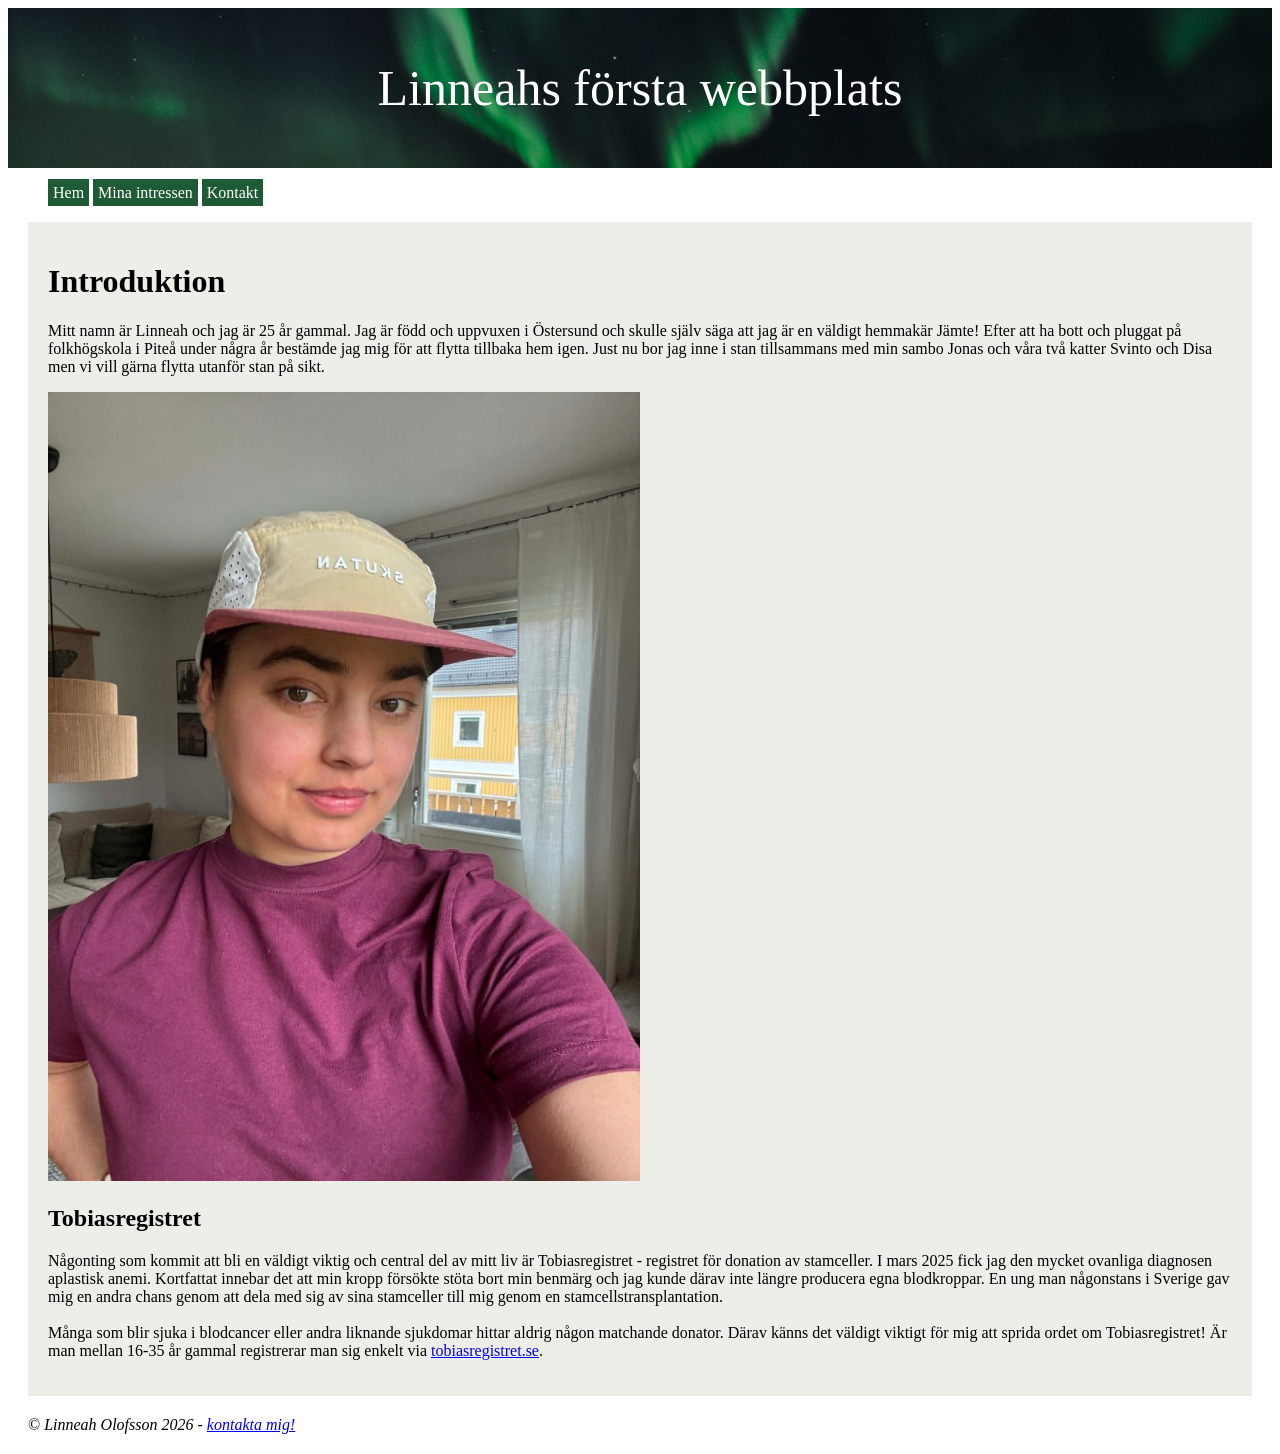
==== index.html @ 4888f6da "Initial commit – webbplats från Laboration 1" ====
<!doctype html>
<html lang="sv">
  <head>
    <meta charset="UTF-8" />
    <meta name="viewport" content="width=device-width, initial-scale=1.0" />
    <title>Hem</title>
    <link rel="stylesheet" href="CSS/styles.css" />
  </head>
  <body>
    <!-- SIDHUVUD -->
    <header>
      <a href="index.html">
        <p class="header">Linneahs första webbplats</p>
      </a>
    </header>
    <!-- NAVIGERING -->
    <nav>
      <ul>
        <li><a href="index.html">Hem</a></li>
        <li><a href="hobby.html">Mina intressen</a></li>
        <li><a href="kontakt.html">Kontakt</a></li>
      </ul>
    </nav>
    <!-- INTRODUKTION -->
    <main>
      <h1>Introduktion</h1>
      <p>
        Mitt namn är Linneah och jag är 25 år gammal. Jag är född och uppvuxen i
        Östersund och skulle själv säga att jag är en väldigt hemmakär Jämte!
        Efter att ha bott och pluggat på folkhögskola i Piteå under några år
        bestämde jag mig för att flytta tillbaka hem igen. Just nu bor jag inne
        i stan tillsammans med min sambo Jonas och våra två katter Svinto och
        Disa men vi vill gärna flytta utanför stan på sikt.
      </p>
      <img
        src="images/jag.jpg"
        alt="Tjej i röd tröja och keps"
        style="width: 50%"
      />
      <!-- TOBIASREGISTRET -->
      <h2>Tobiasregistret</h2>
      <p>
        Någonting som kommit att bli en väldigt viktig och central del av mitt
        liv är Tobiasregistret - registret för donation av stamceller. I mars
        2025 fick jag den mycket ovanliga diagnosen aplastisk anemi. Kortfattat
        innebar det att min kropp försökte stöta bort min benmärg och jag kunde
        därav inte längre producera egna blodkroppar. En ung man någonstans i
        Sverige gav mig en andra chans genom att dela med sig av sina stamceller
        till mig genom en stamcellstransplantation.
        <br />
        <br />
        Många som blir sjuka i blodcancer eller andra liknande sjukdomar hittar
        aldrig någon matchande donator. Därav känns det väldigt viktigt för mig
        att sprida ordet om Tobiasregistret! Är man mellan 16-35 år gammal
        registrerar man sig enkelt via
        <a href="https://www.tobiasregistret.se">tobiasregistret.se</a>.
      </p>
    </main>
    <!-- SIDFOT -->
    <footer>
      <p>
        ©
        <em
          >Linneah Olofsson 2026 - <a href="kontakt.html">kontakta mig!</a></em
        >
      </p>
    </footer>
  </body>
</html>
---- CSS/styles.css ----
header{
    font-size: 50px;
    text-align: center;
    background-image: url(/images/Norrsken.jpg);
    background-size: cover;
    background-repeat: no-repeat;
    background-position:top;
    padding: 1px;
}
header a{
    text-decoration: none;
    color:white;
}

nav ul{
    list-style: none;
}
nav li{
    display: inline;
}
nav a{
    text-decoration: none;
    background-color: rgb(30, 90, 53);
    color: white; 
    padding: 5px;
}
nav a:hover{
    background-color:rgb(238, 238, 233);
    color: black ;
}
main{
    background-color: rgb(238, 238, 233);
    margin: 20px;
    padding: 20px;
}
table{
    max-width: 50%;
}
footer{
    margin: 20px;
}
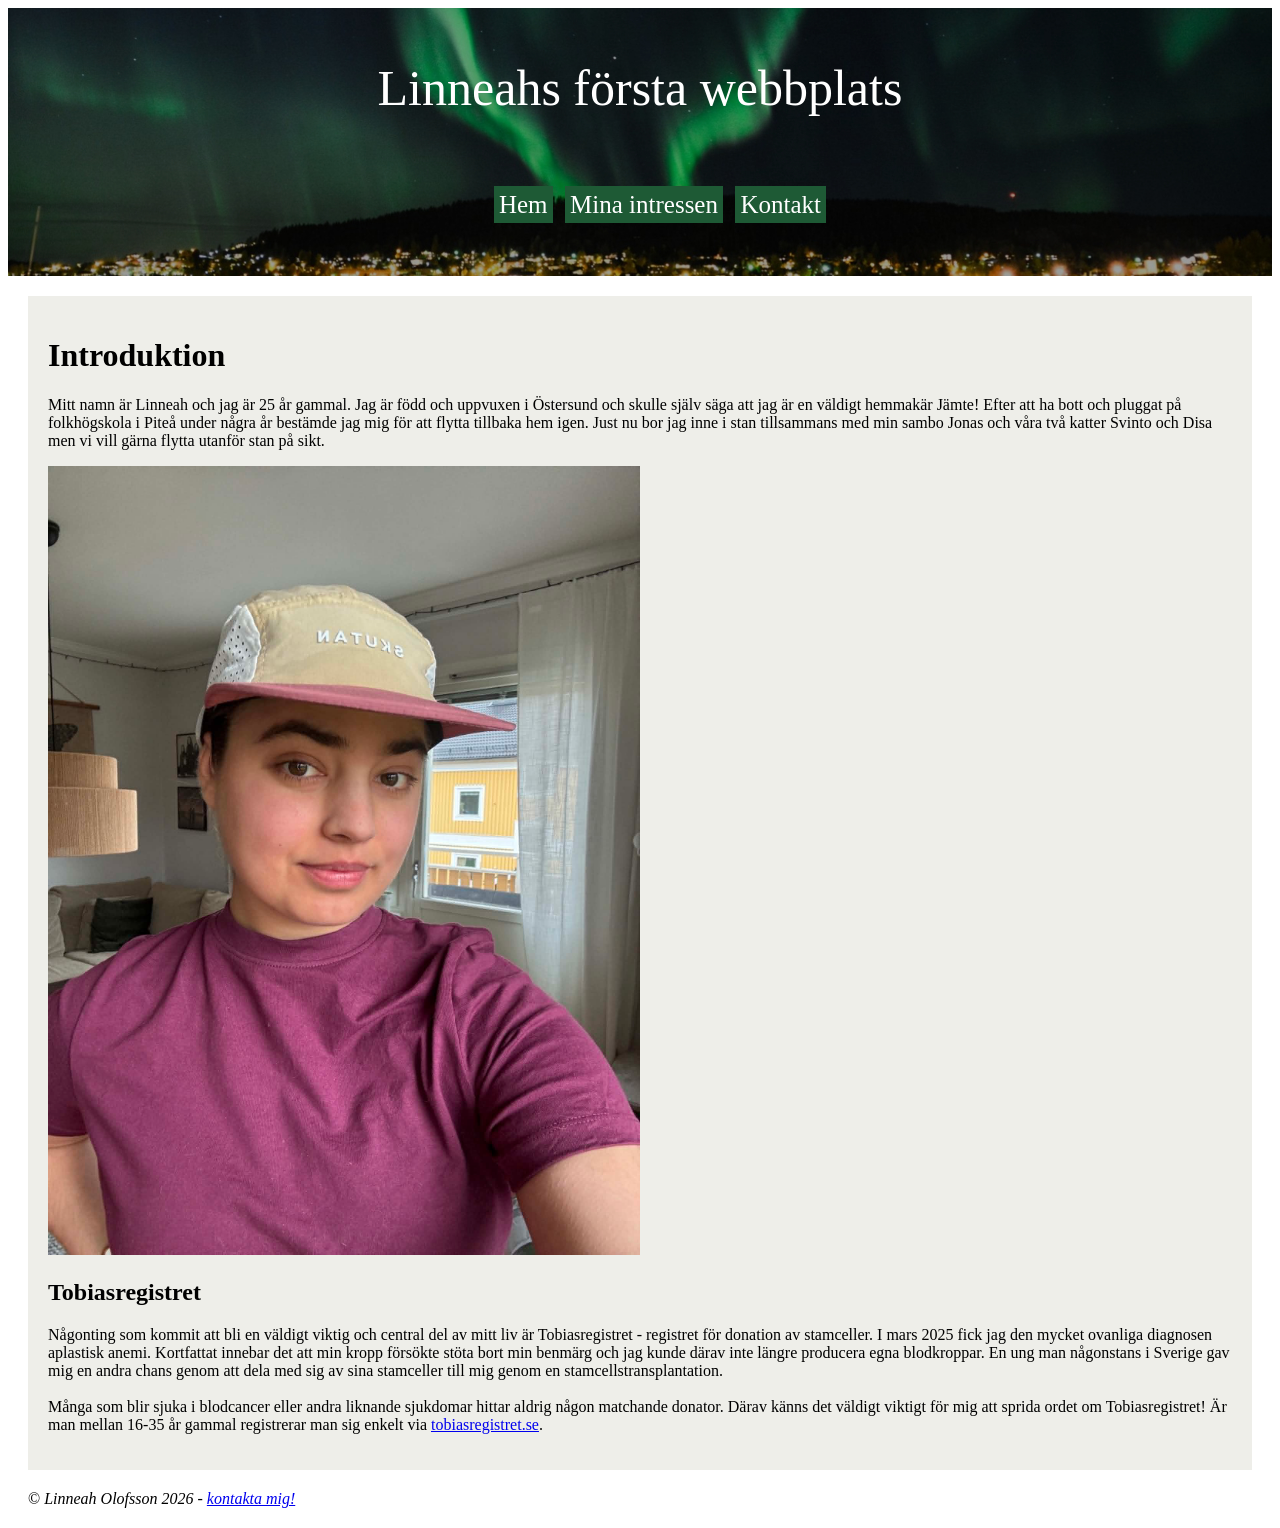
==== commit 24923a0f: "Lagt nav inuti header och minskat font size i nav" ====
--- a/index.html
+++ b/index.html
@@ -12,15 +12,15 @@
       <a href="index.html">
         <p class="header">Linneahs första webbplats</p>
       </a>
+      <!-- NAVIGERING -->
+      <nav>
+        <ul>
+          <li><a href="index.html">Hem</a></li>
+          <li><a href="hobby.html">Mina intressen</a></li>
+          <li><a href="kontakt.html">Kontakt</a></li>
+        </ul>
+      </nav>
     </header>
-    <!-- NAVIGERING -->
-    <nav>
-      <ul>
-        <li><a href="index.html">Hem</a></li>
-        <li><a href="hobby.html">Mina intressen</a></li>
-        <li><a href="kontakt.html">Kontakt</a></li>
-      </ul>
-    </nav>
     <!-- INTRODUKTION -->
     <main>
       <h1>Introduktion</h1>
--- a/CSS/styles.css
+++ b/CSS/styles.css
@@ -23,6 +23,7 @@
     background-color: rgb(30, 90, 53);
     color: white; 
     padding: 5px;
+    font-size: 0.5em;
 }
 nav a:hover{
     background-color:rgb(238, 238, 233);
@@ -38,4 +39,8 @@
 }
 footer{
     margin: 20px;
-}+}
+
+.horsepictures{
+    display: flex;
+}
